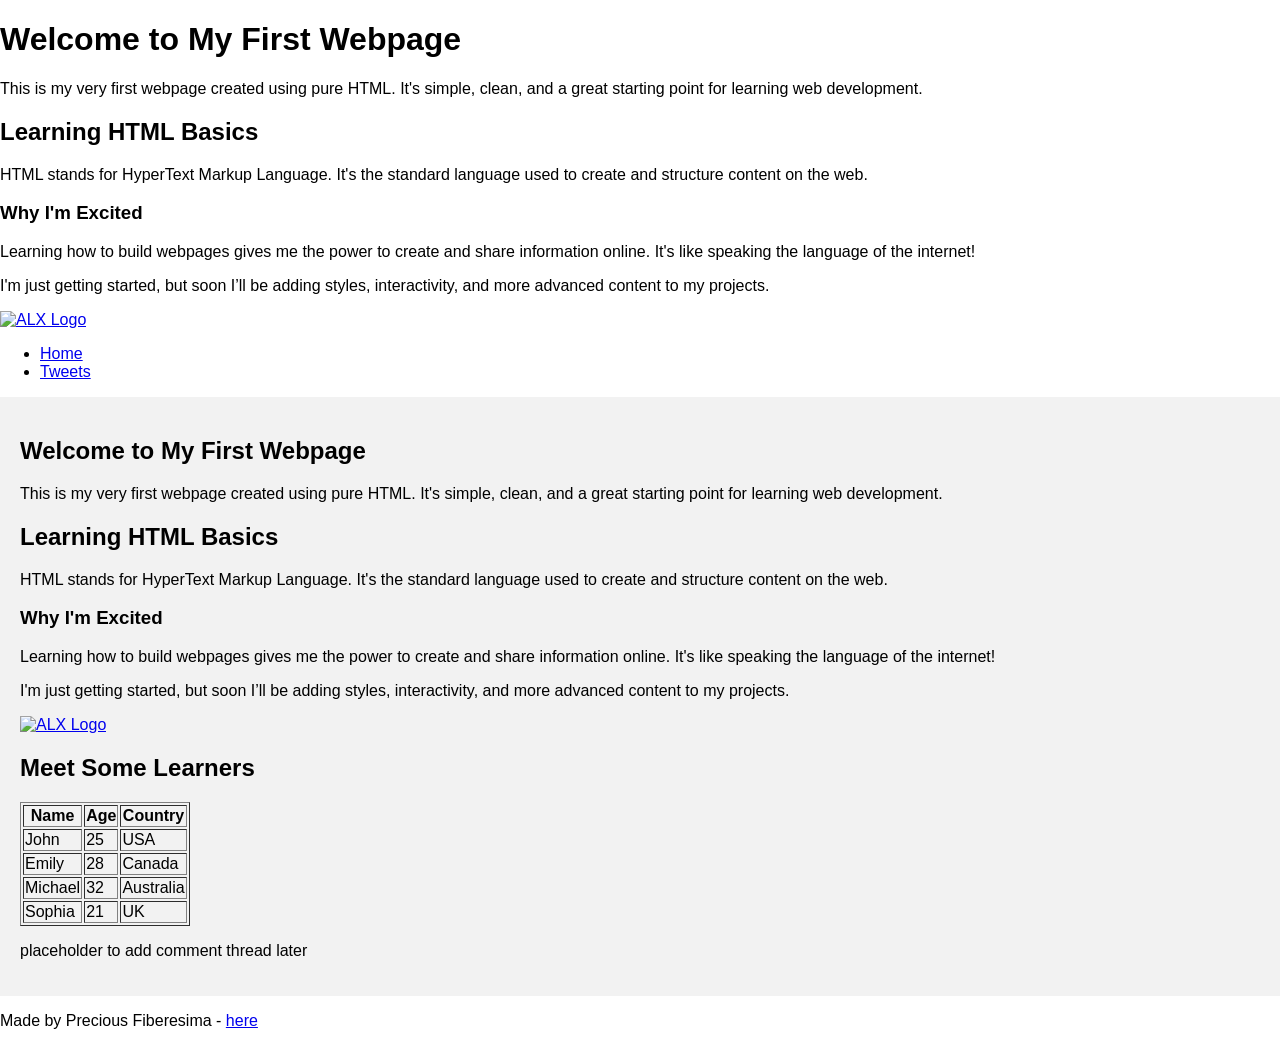
==== css_basic/index.html @ 286156f6 "Initial commit: add css_basic with styles and html files" ====
<!DOCTYPE html>
<html lang="en">
<head>
    <meta charset="UTF-8">
    <title>My Cool First Webpage</title>
    <link href="base.css" rel="stylesheet">
    <link href="styles.css" rel="stylesheet">
</head>
<body>

    <!-- Heading Level 1 -->
    <h1>Welcome to My First Webpage</h1>

    <!-- Paragraph 1 -->
    <p>This is my very first webpage created using pure HTML. It's simple, clean, and a great starting point for learning web development.</p>

    <!-- Heading Level 2 -->
    <h2>Learning HTML Basics</h2>

    <!-- Paragraph 2 -->
    <p>HTML stands for HyperText Markup Language. It's the standard language used to create and structure content on the web.</p>

    <!-- Heading Level 3 -->
    <h3>Why I'm Excited</h3>

    <!-- Paragraph 3 -->
    <p>Learning how to build webpages gives me the power to create and share information online. It's like speaking the language of the internet!</p>

    <!-- Paragraph 4 -->
    <p>I'm just getting started, but soon I’ll be adding styles, interactivity, and more advanced content to my projects.</p>

    <!-- Clickable Image -->
    <a href="https://www.alxafrica.com" target="_blank">
        <img src="https://i.ibb.co/gTDZZT8/ALX-Logo-07.png" alt="ALX Logo" width="250">
    </a>

</body>
</html>

<!DOCTYPE html>
<html lang="en">
<head>
    <meta charset="UTF-8">
    <title>My Cool First Webpage</title>
    <link href="base.css" rel="stylesheet">
    <link href="styles.css" rel="stylesheet">
</head>
<body>

    <!-- HEADER -->
    <header>
        <ul>
            <li><a href="index.html">Home</a></li>
            <li><a href="tweets.html">Tweets</a></li>
        </ul>
    </header>

    <!-- MAIN -->
    <main>
        <article>
            <h1>Welcome to My First Webpage</h1>
            <p>This is my very first webpage created using pure HTML. It's simple, clean, and a great starting point for learning web development.</p>

            <h2>Learning HTML Basics</h2>
            <p>HTML stands for HyperText Markup Language. It's the standard language used to create and structure content on the web.</p>

            <h3>Why I'm Excited</h3>
            <p>Learning how to build webpages gives me the power to create and share information online. It's like speaking the language of the internet!</p>

            <p>I'm just getting started, but soon I’ll be adding styles, interactivity, and more advanced content to my projects.</p>

            <a href="https://www.alxafrica.com" target="_blank">
                <img src="https://i.ibb.co/gTDZZT8/ALX-Logo-07.png" alt="ALX Logo" width="250">
            </a>
            <!-- Learners Table -->
            <h2>Meet Some Learners</h2>
            <table border="1">
                <thead>
                    <tr>
                        <th>Name</th>
                        <th>Age</th>
                        <th>Country</th>
                    </tr>
                </thead>
                <tbody>
                    <tr>
                        <td>John</td>
                        <td>25</td>
                        <td>USA</td>
                    </tr>
                    <tr>
                        <td>Emily</td>
                        <td>28</td>
                        <td>Canada</td>
                    </tr>
                    <tr>
                        <td>Michael</td>
                        <td>32</td>
                        <td>Australia</td>
                    </tr>
                    <tr>
                        <td>Sophia</td>
                        <td>21</td>
                        <td>UK</td>
                    </tr>
                </tbody>
            </table>
        </article>

        <aside>
            <p>placeholder to add comment thread later</p>
        </aside>
    </main>

    <!-- FOOTER -->
    <footer>
        <p>Made by Precious Fiberesima - <a href="https://github.com/preciousfibbs" target="_blank">here</a></p>
    </footer>

</body>
</html>
---- css_basic/base.css ----
body {
    margin: 0;
    padding: 0;
    font-family: Arial, sans-serif;
}

main {
    background-color: #f2f2f2;
    padding: 20px;
}
---- css_basic/base.css ----
body {
    margin: 0;
    padding: 0;
    font-family: Arial, sans-serif;
}

main {
    background-color: #f2f2f2;
    padding: 20px;
}
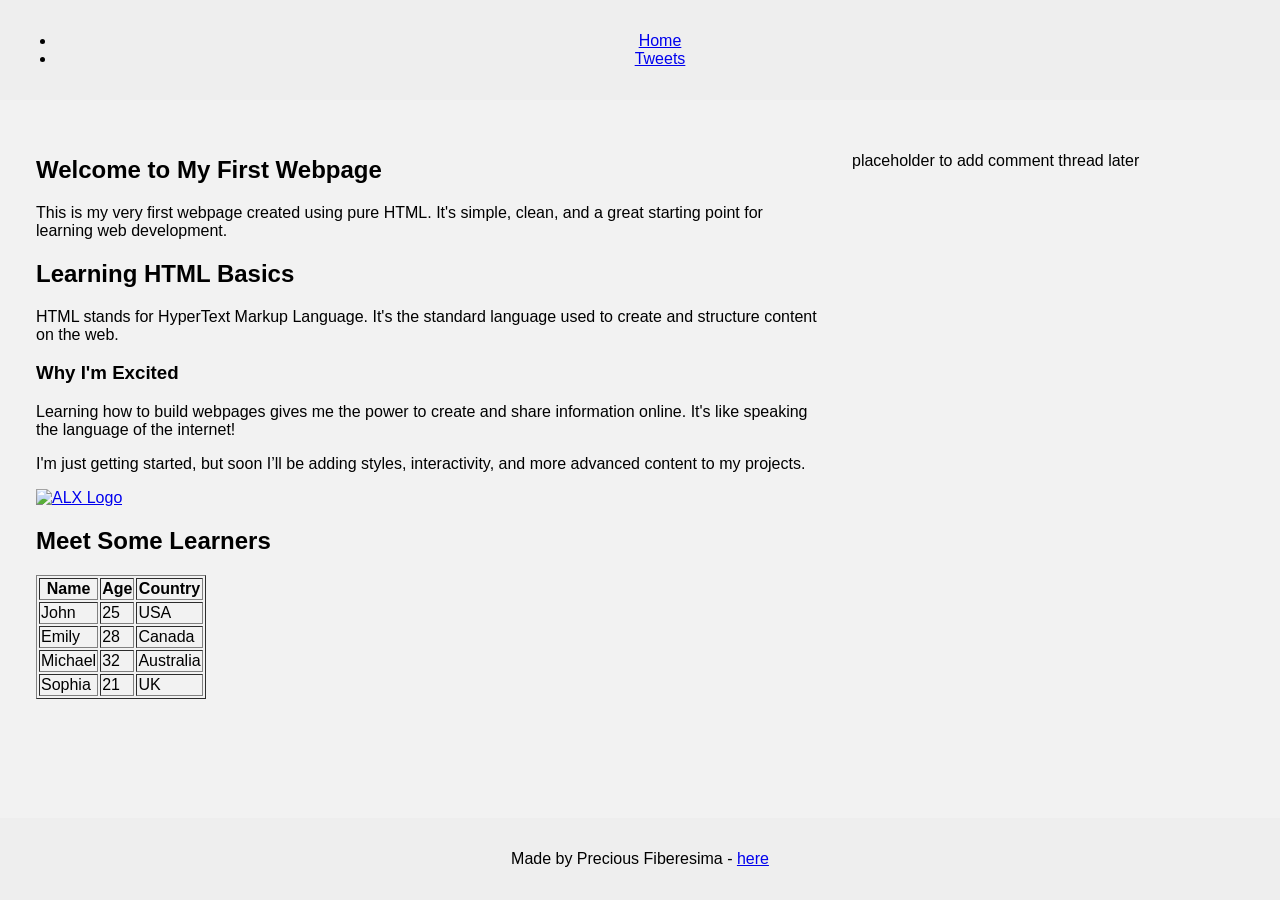
==== commit 963d2e82: "Initial commit: add css_basic with styles and html files" ====
--- a/css_basic/index.html
+++ b/css_basic/index.html
@@ -1,42 +1,3 @@
-<!DOCTYPE html>
-<html lang="en">
-<head>
-    <meta charset="UTF-8">
-    <title>My Cool First Webpage</title>
-    <link href="base.css" rel="stylesheet">
-    <link href="styles.css" rel="stylesheet">
-</head>
-<body>
-
-    <!-- Heading Level 1 -->
-    <h1>Welcome to My First Webpage</h1>
-
-    <!-- Paragraph 1 -->
-    <p>This is my very first webpage created using pure HTML. It's simple, clean, and a great starting point for learning web development.</p>
-
-    <!-- Heading Level 2 -->
-    <h2>Learning HTML Basics</h2>
-
-    <!-- Paragraph 2 -->
-    <p>HTML stands for HyperText Markup Language. It's the standard language used to create and structure content on the web.</p>
-
-    <!-- Heading Level 3 -->
-    <h3>Why I'm Excited</h3>
-
-    <!-- Paragraph 3 -->
-    <p>Learning how to build webpages gives me the power to create and share information online. It's like speaking the language of the internet!</p>
-
-    <!-- Paragraph 4 -->
-    <p>I'm just getting started, but soon I’ll be adding styles, interactivity, and more advanced content to my projects.</p>
-
-    <!-- Clickable Image -->
-    <a href="https://www.alxafrica.com" target="_blank">
-        <img src="https://i.ibb.co/gTDZZT8/ALX-Logo-07.png" alt="ALX Logo" width="250">
-    </a>
-
-</body>
-</html>
-
 <!DOCTYPE html>
 <html lang="en">
 <head>
--- a/css_basic/styles.css
+++ b/css_basic/styles.css
@@ -0,0 +1,36 @@
+/* 1. Make the body a flex container in column direction */
+body {
+    display: flex;
+    flex-direction: column;
+    height: 100vh; /* Optional: Ensures the full viewport height is used */
+    margin: 0;
+}
+
+/* 2. Make main a flex container in row direction */
+main {
+    display: flex;
+    flex-direction: row;
+    flex: auto; /* allows main to grow and fill space between header/footer */
+}
+
+/* 3. Let article take 2/3 of space */
+article {
+    flex: 2;
+    overflow-y: auto; /* scrolls vertically if needed */
+    padding: 1em;
+}
+
+/* 4. Let aside take 1/3 of space */
+aside {
+    flex: 1;
+    overflow-y: auto; /* scrolls vertically if needed */
+    padding: 1em;
+}
+
+/* Optional: Styling for header and footer */
+header,
+footer {
+    background-color: #eee;
+    padding: 1em;
+    text-align: center;
+}
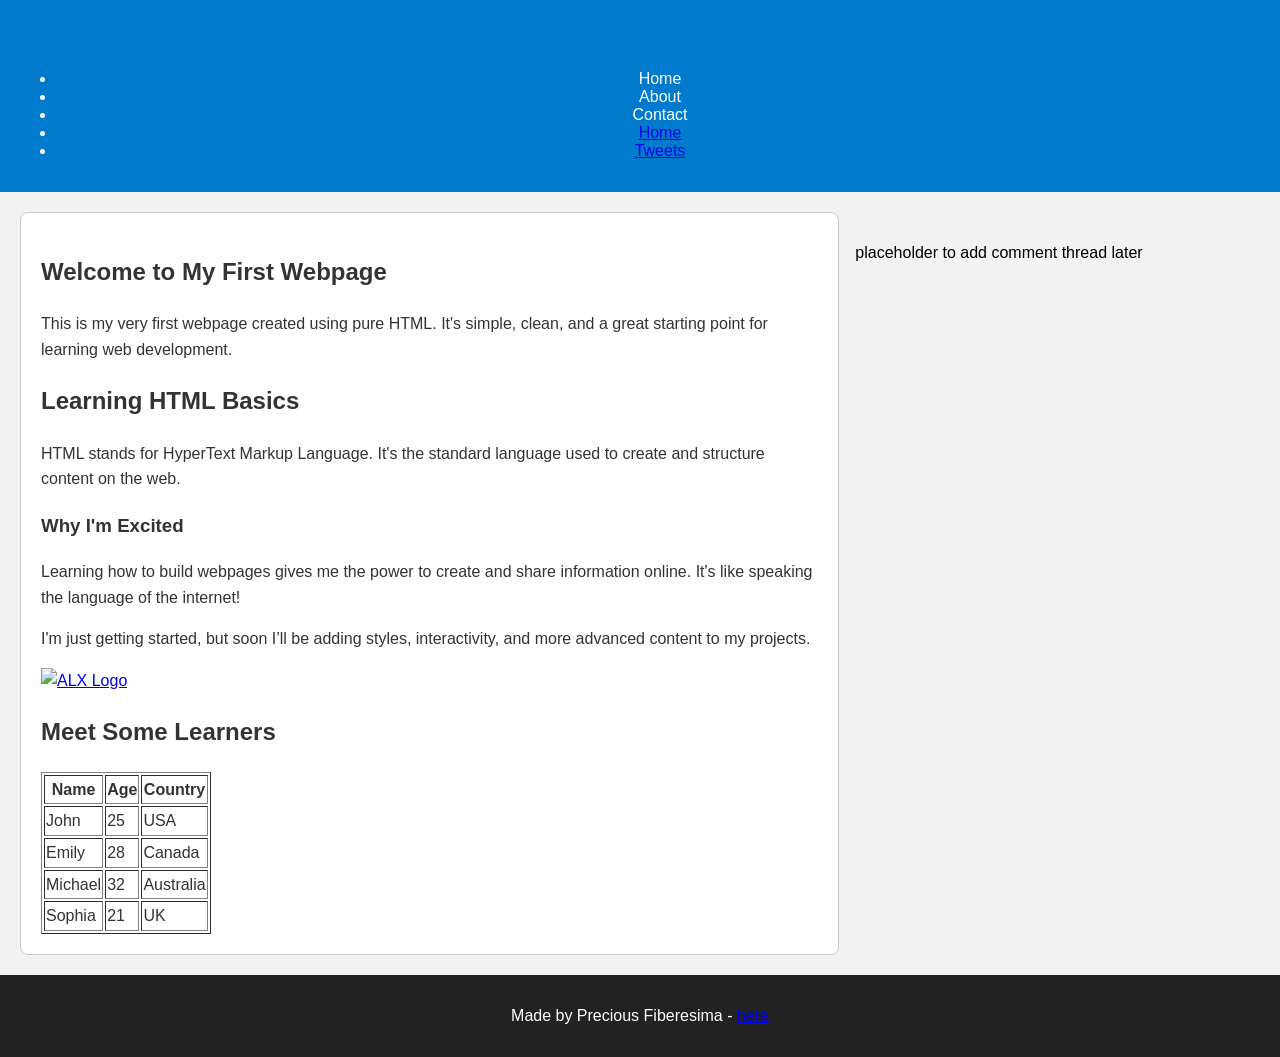
==== commit 255d165c: "Add custom styles and logo to index page" ====
--- a/css_basic/index.html
+++ b/css_basic/index.html
@@ -2,16 +2,20 @@
 <html lang="en">
 <head>
     <meta charset="UTF-8">
+    <meta name="viewport" content="width=device-width, initial-scale=1.0">
     <title>My Cool First Webpage</title>
     <link href="base.css" rel="stylesheet">
     <link href="styles.css" rel="stylesheet">
 </head>
-<body>
+<body class="works_on_smartphone">
 
     <!-- HEADER -->
     <header>
         <ul>
-            <li><a href="index.html">Home</a></li>
+            <li class="logo">&#9733;</li> <!-- Star as logo -->
+            <li>Home</li>
+            <li>About</li>
+            <li>Contact</li><li><a href="index.html">Home</a></li>
             <li><a href="tweets.html">Tweets</a></li>
         </ul>
     </header>
--- a/css_basic/styles.css
+++ b/css_basic/styles.css
@@ -34,3 +34,39 @@
     padding: 1em;
     text-align: center;
 }
+
+/* Example logo customization */
+.logo {
+    font-size: 2rem;
+    color: #007acc;
+    font-weight: bold;
+    margin-right: 20px;
+}
+
+/* Article styling */
+article {
+    background-color: #ffffff;
+    border: 1px solid #ccc;
+    border-radius: 8px;
+    padding: 20px;
+    line-height: 1.6;
+    color: #333;
+}
+
+/* Header and footer tweaks */
+header {
+    background-color: #007acc;
+    color: white;
+}
+
+footer {
+    background-color: #222;
+    color: white;
+    padding: 1em;
+    text-align: center;
+}
+
+/* Optional: add a nice font globally */
+body {
+    font-family: 'Segoe UI', Tahoma, Geneva, Verdana, sans-serif;
+}
